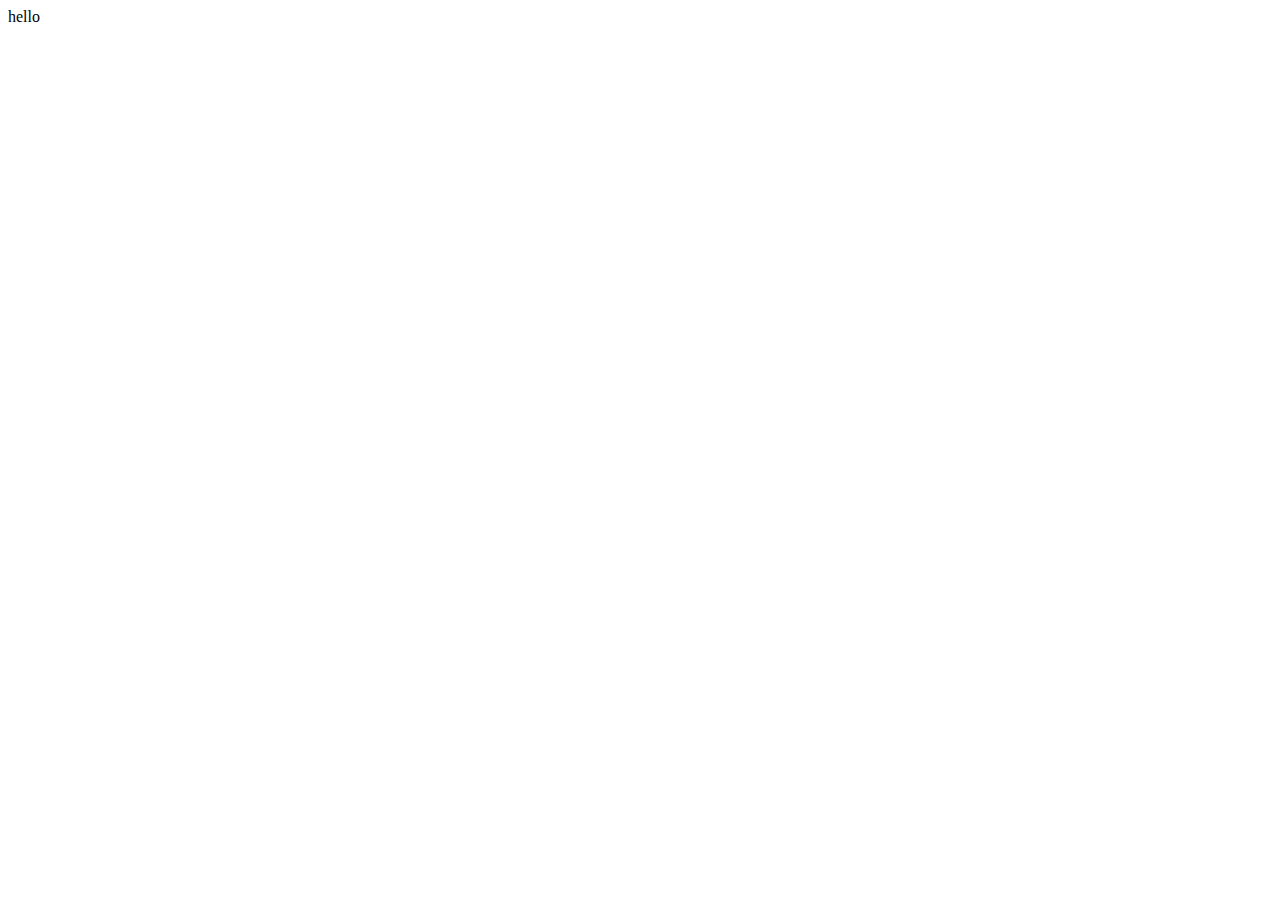
==== index.html @ fe71df14 "adding some for examples and diceroller" ====
<!-- for viewing the js files -->

<!DOCTYPE html>
<html lang="en">
<head>
    <meta charset="UTF-8">
    <meta name="viewport" content="width=device-width, initial-scale=1.0">
    <title>Document</title>
</head>
<body>
    hello
    <script src="restParameter.js"></script>
</body>
</html>
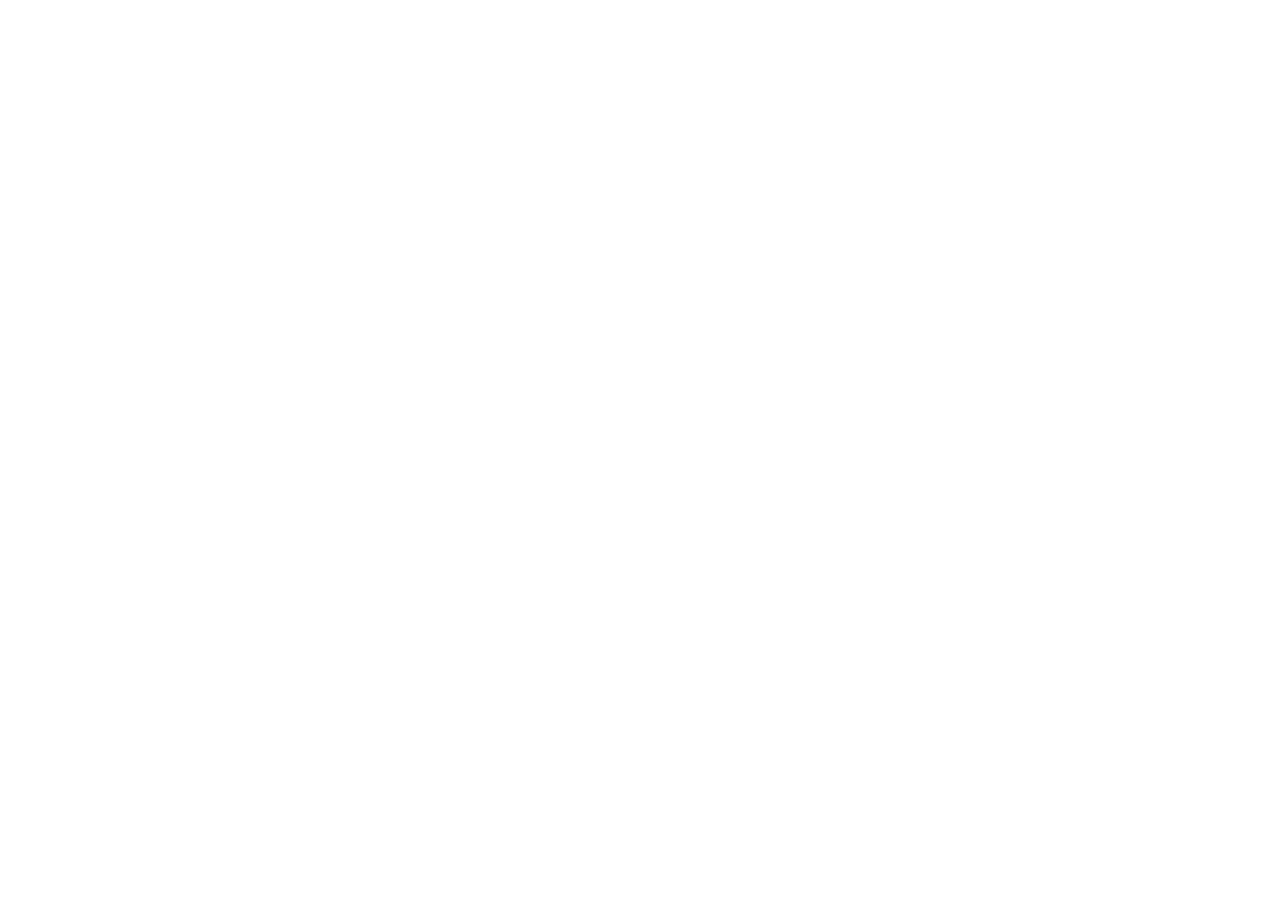
==== commit 7c1c631f: "adding function ecpression,map(),filter,reduce,arrow function" ====
--- a/index.html
+++ b/index.html
@@ -8,7 +8,7 @@
     <title>Document</title>
 </head>
 <body>
-    hello
-    <script src="restParameter.js"></script>
+    <h1 id="disp"></h1>
+    <script src="arrowFn.js"></script>
 </body>
 </html>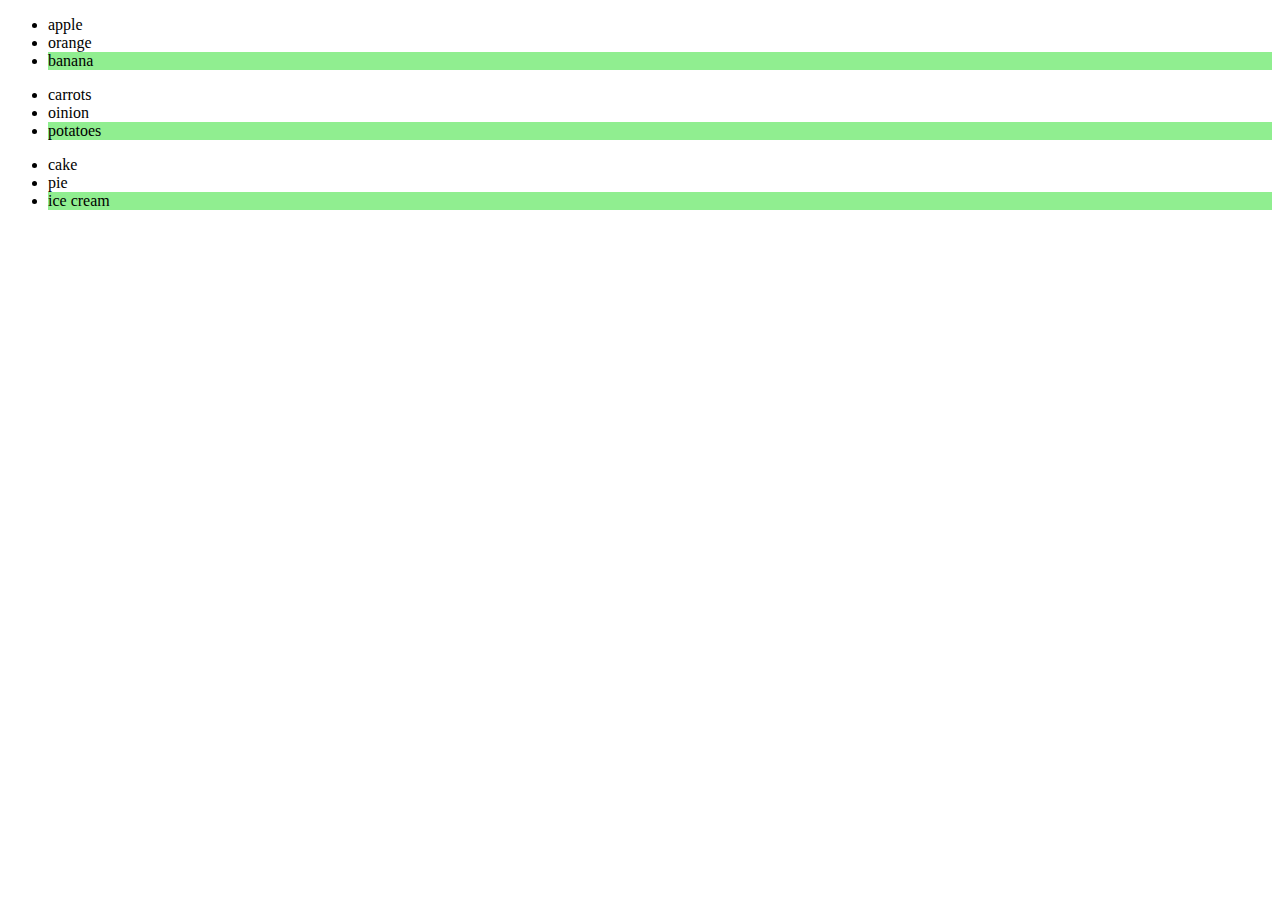
==== commit ee82ba61: "dom navigation" ====
--- a/index.html
+++ b/index.html
@@ -8,7 +8,24 @@
     <title>Document</title>
 </head>
 <body>
-    <h1 id="disp"></h1>
-    <script src="arrowFn.js"></script>
+    
+    <ul id="fruits">
+        <li id="apple">apple</li>
+        <li id="orange">orange</li>
+        <li id="banana">banana</li>
+    </ul>
+
+    <ul id="vegetables">
+        <li id="carrots">carrots</li>
+        <li id="oinion">oinion</li>
+        <li id="potatoes">potatoes</li>
+    </ul>
+
+    <ul id="desserts">
+        <li id="cake">cake</li>
+        <li id="pie">pie</li>
+        <li id="ice">ice cream</li>
+    </ul>
+    <script src="domNavigationEg.js"></script>
 </body>
 </html>